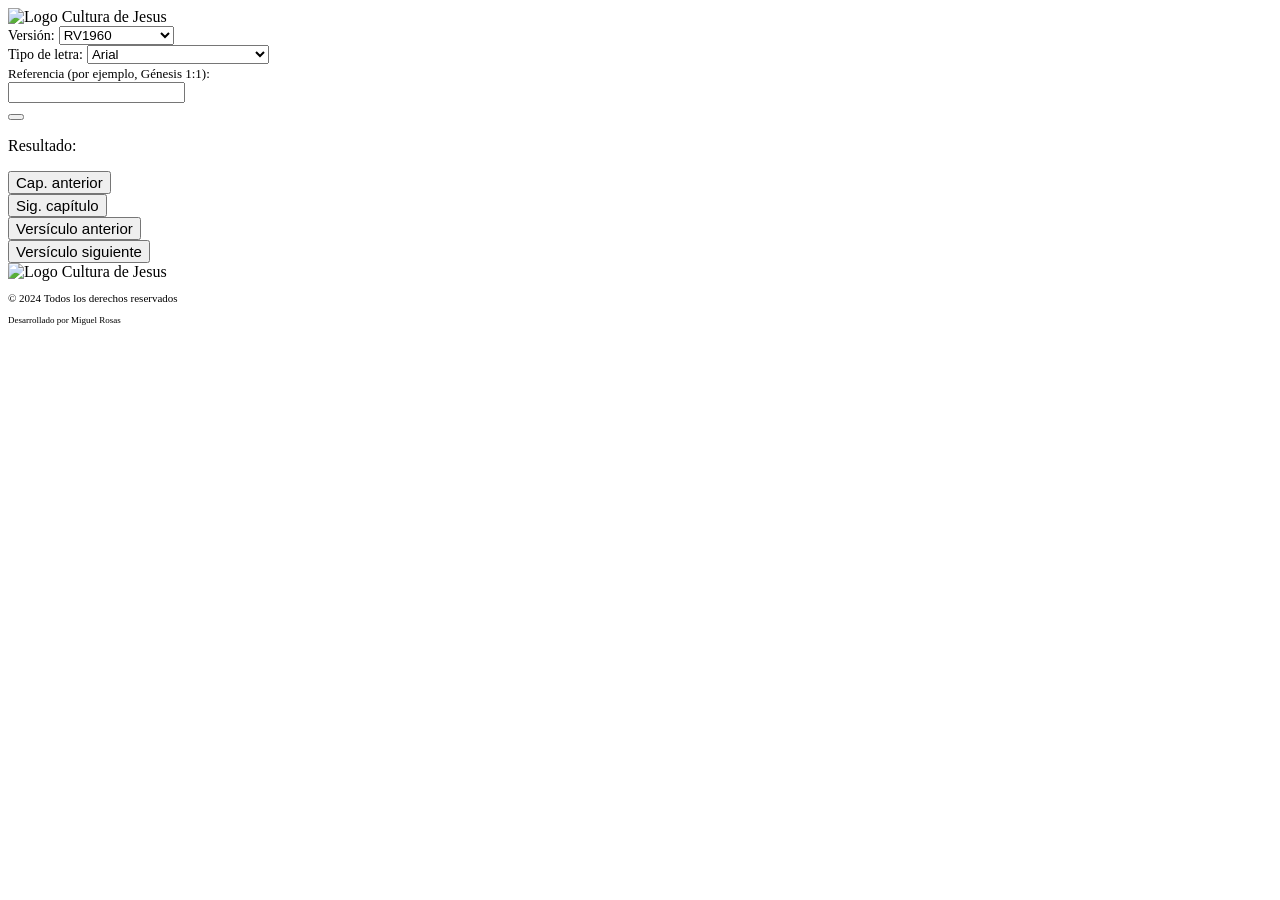
==== index.html @ 4ef84065 "update botones y visualizacion de versiculos" ====
<!DOCTYPE html>
<html lang="es">
<head>
    <meta charset="UTF-8">
    <meta name="viewport" content="width=device-width, initial-scale=1.0">
    <title>Buscador de la Biblia</title>


    <link href="css/bootstrap.min.css" rel="stylesheet">
    <link rel="stylesheet" href="css/bootstrap-icons.min.css">
    <link rel="stylesheet" href="css/style.css">

    <script src="js/jquery-3.6.0.min.js"></script>

    <!-- Fuentes de Google Fonts -->
    <link rel="stylesheet" href="fonts/Roboto.css">
    <link rel="stylesheet" href="fonts/Montserrat.css">
    <link rel="stylesheet" href="fonts/Open_sans.css">
    <link rel="stylesheet" href="fonts/Lato.css">
    <link rel="stylesheet" href="fonts/Raleway.css">
    <link rel="stylesheet" href="fonts/Poppins.css">

</head>
<body>
<div class="container-fluid text-center">
    <header class="text-center m-0 p-0">

        <img style="max-height: 120px;" src="img/logo.png" alt="Logo Cultura de Jesus">

    </header>
    <div class="m-o p-0">

        <div class="row">
            <div class="col-6">
                <div class="row">
                    <div class="col-6">
                        <div class="mb-2">
                            <label style="font-size: 14px;" for="version" class="form-label">Versión:</label>
                            <select id="version" class="form-select">
                                <option value="RV1960">RV1960</option>
                                <option value="LBLA">LBLA</option>
                                <option value="NVI">NVI</option>
                                <option value="NTV">NTV</option>
                                <option value="TLA">TLA</option>
                                <option value="DHH">Dios Habla Hoy</option>
                            </select>
                        </div>

                    </div>
                    <div class="col-6">
                        <div class="mb-3">
                            <label style="font-size: 14px;" for="fontSelect" class="form-label">Tipo de letra:</label>
                            <select id="fontSelect" class="form-select">
                                <option value="Arial, sans-serif">Arial</option>
                                <option value="Times New Roman, serif">Times New Roman</option>
                                <option value="Verdana, sans-serif">Verdana</option>
                                <option value="Roboto, sans-serif">Roboto (Google Fonts)</option>
                                <option value="Montserrat, sans-serif">Montserrat (Google Fonts)</option>
                                <option value="Open Sans, sans-serif">Open Sans (Google Fonts)</option>
                                <option value="Lato, sans-serif">Lato (Google Fonts)</option>
                                <option value="Raleway, sans-serif">Raleway (Google Fonts)</option>
                                <option value="Poppins, sans-serif">Poppins (Google Fonts)</option>
                            </select>
                        </div>

                    </div>
                </div>
                <div class="row">

                    <label style="font-size: 13px;" for="reference" class="form-label fw-lighter">Referencia (por
                        ejemplo,
                        Génesis 1:1):</label>

                    <div class="col-8 col-md-8">
                        <div class="m-0">
                            <input type="text" id="reference" class="form-control">
                            <div id="autocomplete-list" class="list-group"></div> <!-- Cambiado de ul a div -->
                        </div>
                    </div>
                    <div class="col-4 col-md-4 align-self-start">
                        <button id="searchBtn" class="btn btn-primary  w-100">
                            <i class="bi bi-search"></i>
                        </button>
                    </div>

                </div>
            </div>

            <div class="col-6">
                <p>Resultado:</p>
                <div class="row m-1">
                    <div class="col-6">
                        <button id="prevChapterBtn" class="btn btn-sm btn-warning w-100" style="font-size: 15px;" title="Capítulo Anterior">
                            Cap. anterior <span style="font-size: 15px;" class="bi bi-arrow-left-circle"></span> <!-- Ícono para Capítulo Anterior -->
                        </button>
                    </div>
                    <div class="col-6">
                        <button id="nextChapterBtn" class="btn btn-sm btn-success w-100" style="font-size: 15px;" title="Siguiente Capítulo">
                            Sig. capítulo <span style="font-size: 15px;" class="bi bi-arrow-right-circle"></span> <!-- Ícono para Siguiente Capítulo -->
                        </button>
                    </div>
                </div>
                <div class="row m-1">
                    <div class="col-6">
                        <button id="prevVerseBtn" class="btn btn-sm btn-warning w-100" style="font-size: 15px;" title="Versículo Anterior">
                            Versículo anterior <span style="font-size: 15px;" class="bi bi-arrow-left-circle"></span>
                        </button>
                    </div>
                    <div class="col-6">
                        <button id="nextVerseBtn" class="btn btn-sm btn-success w-100" style="font-size: 15px;" title="Siguiente Versículo">
                            Versículo siguiente <span style="font-size: 15px;" class="bi bi-arrow-right-circle"></span>
                        </button>
                    </div>
                </div>
            
                <div class="m-3">
                    <div id="result-container" class=""> <!-- Contenedor de los resultados con scroll -->
                        <div id="result"></div> <!-- Resultados -->
                    </div>
                </div>
            </div>
            

        </div>


    </div>


    <footer class="footer">
        <div class="container">
            <img style="max-height: 45px;" src="img/cjn-min.png" alt="Logo Cultura de Jesus">
            <p class="mb-1 fw-bold" style="font-size: 11px">&copy; 2024 Todos los derechos
                reservados</p>
            <p class="mb-0 fw-lighter" style="font-size: 9px">Desarrollado por Miguel Rosas</p>
        </div>
    </footer>

</div>


<script src="bibles/RV1960.js?v=" + Math.random()></script>
<script src="bibles/LBLA.js?v=" + Math.random()></script>
<script src="bibles/NVI.js?v=" + Math.random()></script>
<script src="bibles/NTV.js?v=" + Math.random()></script>
<script src="bibles/TLA.js?v=" + Math.random()></script>
<script src="bibles/DHH.js?v=" + Math.random()></script>
<script src="js/script.js?v=" + Math.random()></script>


</body>
</html>
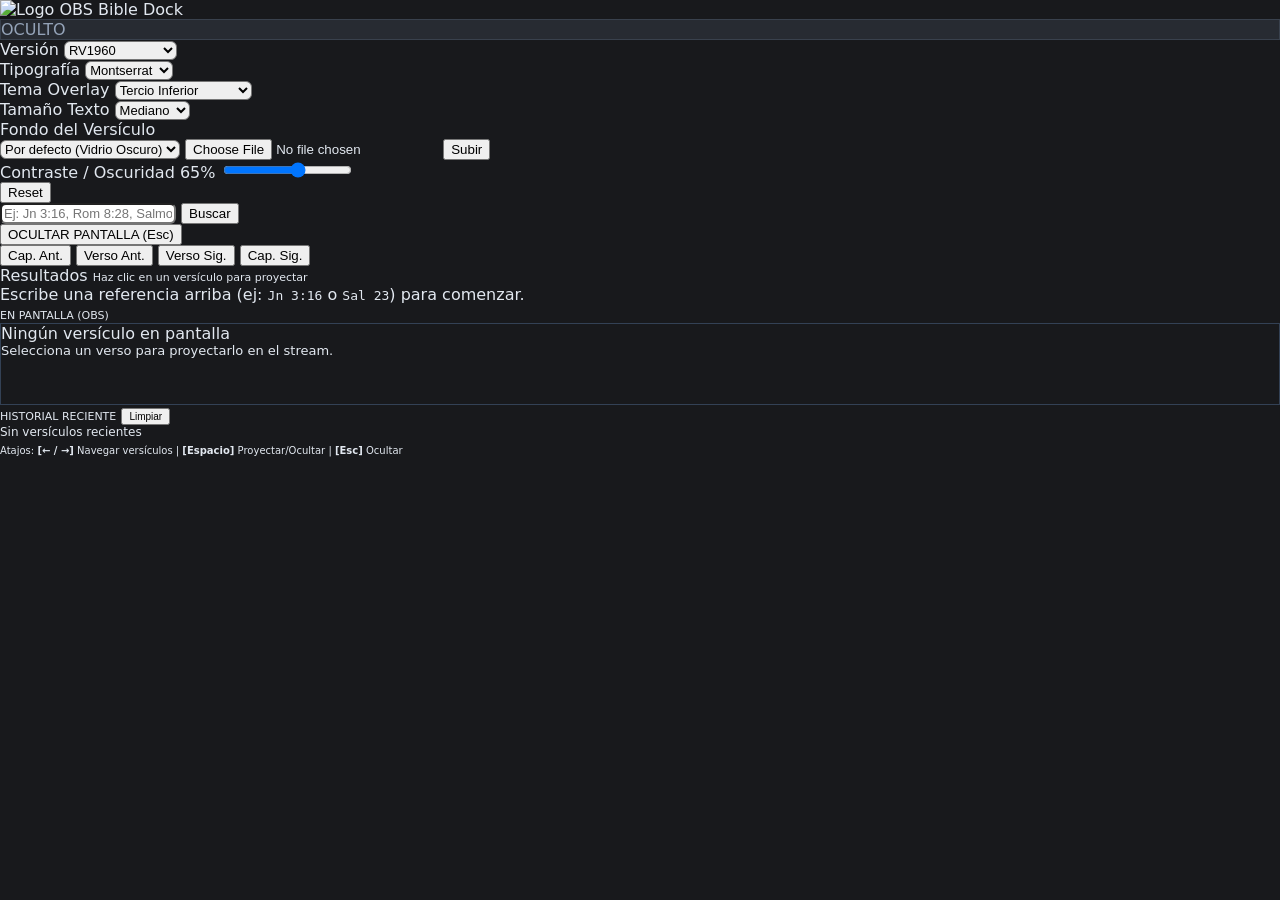
==== commit 9ce36135: "Add OBS Bible dock and live overlay This change upgrades the plugin with a modern OBS dock, Bible ve" ====
--- a/index.html
+++ b/index.html
@@ -3,14 +3,11 @@
 <head>
     <meta charset="UTF-8">
     <meta name="viewport" content="width=device-width, initial-scale=1.0">
-    <title>Buscador de la Biblia</title>
-
+    <title>Buscador de la Biblia - OBS Controller</title>
 
     <link href="css/bootstrap.min.css" rel="stylesheet">
     <link rel="stylesheet" href="css/bootstrap-icons.min.css">
     <link rel="stylesheet" href="css/style.css">
-
-    <script src="js/jquery-3.6.0.min.js"></script>
 
     <!-- Fuentes de Google Fonts -->
     <link rel="stylesheet" href="fonts/Roboto.css">
@@ -19,134 +16,207 @@
     <link rel="stylesheet" href="fonts/Lato.css">
     <link rel="stylesheet" href="fonts/Raleway.css">
     <link rel="stylesheet" href="fonts/Poppins.css">
-
 </head>
-<body>
-<div class="container-fluid text-center">
-    <header class="text-center m-0 p-0">
-
-        <img style="max-height: 120px;" src="img/logo.png" alt="Logo Cultura de Jesus">
-
+<body class="bg-dark text-light">
+
+<div class="dock-container container-fluid p-2 p-md-3">
+    <!-- Header y Estado EN EL AIRE -->
+    <header class="d-flex justify-content-between align-items-center mb-2 pb-2 border-bottom border-secondary">
+        <div class="d-flex align-items-center gap-2">
+            <img src="img/logo.png" alt="Logo" class="dock-logo">
+            <span class="fw-bold fs-6 text-white-50">OBS Bible Dock</span>
+        </div>
+        <div id="live-indicator" class="live-badge badge-off d-flex align-items-center gap-2 px-3 py-2 rounded-pill">
+            <span class="live-dot"></span>
+            <span id="live-status-text" class="fw-bold">OCULTO</span>
+        </div>
     </header>
-    <div class="m-o p-0">
-
-        <div class="row">
-            <div class="col-6">
-                <div class="row">
-                    <div class="col-6">
-                        <div class="mb-2">
-                            <label style="font-size: 14px;" for="version" class="form-label">Versión:</label>
-                            <select id="version" class="form-select">
-                                <option value="RV1960">RV1960</option>
-                                <option value="LBLA">LBLA</option>
-                                <option value="NVI">NVI</option>
-                                <option value="NTV">NTV</option>
-                                <option value="TLA">TLA</option>
-                                <option value="DHH">Dios Habla Hoy</option>
-                            </select>
-                        </div>
-
-                    </div>
-                    <div class="col-6">
-                        <div class="mb-3">
-                            <label style="font-size: 14px;" for="fontSelect" class="form-label">Tipo de letra:</label>
-                            <select id="fontSelect" class="form-select">
-                                <option value="Arial, sans-serif">Arial</option>
-                                <option value="Times New Roman, serif">Times New Roman</option>
-                                <option value="Verdana, sans-serif">Verdana</option>
-                                <option value="Roboto, sans-serif">Roboto (Google Fonts)</option>
-                                <option value="Montserrat, sans-serif">Montserrat (Google Fonts)</option>
-                                <option value="Open Sans, sans-serif">Open Sans (Google Fonts)</option>
-                                <option value="Lato, sans-serif">Lato (Google Fonts)</option>
-                                <option value="Raleway, sans-serif">Raleway (Google Fonts)</option>
-                                <option value="Poppins, sans-serif">Poppins (Google Fonts)</option>
-                            </select>
-                        </div>
-
-                    </div>
-                </div>
-                <div class="row">
-
-                    <label style="font-size: 13px;" for="reference" class="form-label fw-lighter">Referencia (por
-                        ejemplo,
-                        Génesis 1:1):</label>
-
-                    <div class="col-8 col-md-8">
-                        <div class="m-0">
-                            <input type="text" id="reference" class="form-control">
-                            <div id="autocomplete-list" class="list-group"></div> <!-- Cambiado de ul a div -->
+
+    <!-- Barra de Búsqueda Principal -->
+    <div class="search-section card bg-secondary bg-opacity-25 border-secondary p-2 mb-2">
+        <div class="row g-2">
+            <div class="col-6 col-md-3">
+                <label for="version" class="form-label form-label-sm text-secondary mb-1">Versión</label>
+                <select id="version" class="form-select form-select-sm bg-dark text-white border-secondary">
+                    <option value="RV1960" selected>RV1960</option>
+                    <option value="NVI">NVI</option>
+                    <option value="LBLA">LBLA</option>
+                    <option value="NTV">NTV</option>
+                    <option value="TLA">TLA</option>
+                    <option value="DHH">Dios Habla Hoy</option>
+                </select>
+            </div>
+            <div class="col-6 col-md-3">
+                <label for="fontSelect" class="form-label form-label-sm text-secondary mb-1">Tipografía</label>
+                <select id="fontSelect" class="form-select form-select-sm bg-dark text-white border-secondary">
+                    <option value="'Montserrat', sans-serif">Montserrat</option>
+                    <option value="'Roboto', sans-serif">Roboto</option>
+                    <option value="'Poppins', sans-serif">Poppins</option>
+                    <option value="'Open Sans', sans-serif">Open Sans</option>
+                    <option value="'Lato', sans-serif">Lato</option>
+                    <option value="'Raleway', sans-serif">Raleway</option>
+                    <option value="Arial, sans-serif">Arial</option>
+                </select>
+            </div>
+            <div class="col-6 col-md-3">
+                <label for="themeSelect" class="form-label form-label-sm text-secondary mb-1">Tema Overlay</label>
+                <select id="themeSelect" class="form-select form-select-sm bg-dark text-white border-secondary">
+                    <option value="theme-lower-third">Tercio Inferior</option>
+                    <option value="theme-card-center">Tarjeta Centrada</option>
+                    <option value="theme-minimal">Minimalista Sombra</option>
+                </select>
+            </div>
+            <div class="col-6 col-md-3">
+                <label for="sizeSelect" class="form-label form-label-sm text-secondary mb-1">Tamaño Texto</label>
+                <select id="sizeSelect" class="form-select form-select-sm bg-dark text-white border-secondary">
+                    <option value="size-small">Pequeño</option>
+                    <option value="size-medium" selected>Mediano</option>
+                    <option value="size-large">Grande</option>
+                </select>
+            </div>
+        </div>
+
+        <!-- Fila de Fondos Personalizados -->
+        <div class="row g-2 mt-1 pt-1 border-top border-secondary border-opacity-50 align-items-center">
+            <div class="col-12 col-md-5">
+                <label for="bgSelect" class="form-label form-label-sm text-secondary mb-1">
+                    <i class="bi bi-palette"></i> Fondo del Versículo
+                </label>
+                <div class="d-flex gap-1">
+                    <select id="bgSelect" class="form-select form-select-sm bg-dark text-white border-secondary">
+                        <option value="default">Por defecto (Vidrio Oscuro)</option>
+                        <option value="gradient-blue">Azul Noche Celestial</option>
+                        <option value="gradient-gold">Dorado / Luz Cálida</option>
+                        <option value="gradient-purple">Púrpura Real</option>
+                        <option value="gradient-emerald">Esmeralda Profundo</option>
+                        <option value="custom-image">Imagen Personalizada...</option>
+                    </select>
+                    <input type="file" id="bgFileInput" accept="image/*" class="d-none">
+                    <button id="uploadBgBtn" class="btn btn-sm btn-outline-info text-nowrap" type="button" title="Subir imagen propia">
+                        <i class="bi bi-upload"></i> Subir
+                    </button>
+                </div>
+            </div>
+            <div class="col-8 col-md-5">
+                <label for="bgDarknessSlider" class="form-label form-label-sm text-secondary mb-1 d-flex justify-content-between">
+                    <span><i class="bi bi-brightness-medium"></i> Contraste / Oscuridad</span>
+                    <span id="bgDarknessLabel" class="text-white-50">65%</span>
+                </label>
+                <input type="range" class="form-range" id="bgDarknessSlider" min="0.2" max="0.95" step="0.05" value="0.65">
+            </div>
+            <div class="col-4 col-md-2 d-flex align-items-end">
+                <button id="resetBgBtn" class="btn btn-sm btn-outline-secondary w-100" type="button" title="Restablecer fondo por defecto">
+                    <i class="bi bi-arrow-counterclockwise"></i> Reset
+                </button>
+            </div>
+        </div>
+
+        <div class="mt-2 position-relative">
+            <div class="input-group">
+                <span class="input-group-text bg-dark text-secondary border-secondary">
+                    <i class="bi bi-search"></i>
+                </span>
+                <input type="text" id="reference" class="form-control bg-dark text-white border-secondary" 
+                       placeholder="Ej: Jn 3:16, Rom 8:28, Salmos 23..." autocomplete="off">
+                <button id="searchBtn" class="btn btn-primary px-3" type="button">
+                    Buscar
+                </button>
+            </div>
+            <div id="autocomplete-list" class="autocomplete-dropdown list-group shadow"></div>
+        </div>
+    </div>
+
+    <!-- Barra de Control Rápido en Vivo -->
+    <div class="quick-controls card bg-secondary bg-opacity-25 border-secondary p-2 mb-2">
+        <div class="d-flex flex-wrap gap-2 justify-content-between align-items-center">
+            <!-- Botón de pánico / Clear -->
+            <button id="clearScreenBtn" class="btn btn-danger btn-sm px-3 d-flex align-items-center gap-1">
+                <i class="bi bi-eye-slash-fill"></i>
+                <span class="fw-bold">OCULTAR PANTALLA</span> (Esc)
+            </button>
+
+            <!-- Controles de navegación de versículos -->
+            <div class="btn-group btn-group-sm">
+                <button id="prevChapterBtn" class="btn btn-outline-warning" title="Capítulo Anterior">
+                    <i class="bi bi-chevron-double-left"></i> Cap. Ant.
+                </button>
+                <button id="prevVerseBtn" class="btn btn-warning" title="Versículo Anterior (Flecha Izquierda)">
+                    <i class="bi bi-arrow-left"></i> Verso Ant.
+                </button>
+                <button id="nextVerseBtn" class="btn btn-success" title="Versículo Siguiente (Flecha Derecha)">
+                    Verso Sig. <i class="bi bi-arrow-right"></i>
+                </button>
+                <button id="nextChapterBtn" class="btn btn-outline-success" title="Siguiente Capítulo">
+                    Cap. Sig. <i class="bi bi-chevron-double-right"></i>
+                </button>
+            </div>
+        </div>
+    </div>
+
+    <!-- Contenedor Principal: Resultados y Versículo en el Aire -->
+    <div class="row g-2 flex-grow-1">
+        <!-- Lista de versículos del capítulo/búsqueda -->
+        <div class="col-12 col-lg-8 d-flex flex-column">
+            <div class="card bg-secondary bg-opacity-25 border-secondary flex-grow-1 d-flex flex-column p-2 overflow-hidden">
+                <div class="d-flex justify-content-between align-items-center mb-1">
+                    <span id="chapter-title" class="fw-bold text-warning small text-uppercase">Resultados</span>
+                    <span class="text-white-50" style="font-size: 11px;">Haz clic en un versículo para proyectar</span>
+                </div>
+                <div id="result-container" class="verses-scroll-area flex-grow-1">
+                    <div id="result" class="verses-list">
+                        <div class="text-center text-muted p-4">
+                            <i class="bi bi-book fs-1 d-block mb-2"></i>
+                            Escribe una referencia arriba (ej: <code>Jn 3:16</code> o <code>Sal 23</code>) para comenzar.
                         </div>
                     </div>
-                    <div class="col-4 col-md-4 align-self-start">
-                        <button id="searchBtn" class="btn btn-primary  w-100">
-                            <i class="bi bi-search"></i>
-                        </button>
+                </div>
+            </div>
+        </div>
+
+        <!-- Panel Lateral: Versículo en Vivo e Historial Reciente -->
+        <div class="col-12 col-lg-4 d-flex flex-column gap-2">
+            <!-- Monitor de lo que está al aire -->
+            <div class="card bg-dark border-secondary p-2">
+                <div class="d-flex justify-content-between align-items-center mb-1">
+                    <span class="text-secondary fw-bold" style="font-size: 11px;">EN PANTALLA (OBS)</span>
+                    <span id="live-version-tag" class="badge bg-secondary" style="font-size: 10px;"></span>
+                </div>
+                <div id="monitor-box" class="monitor-preview p-2 rounded bg-black text-light">
+                    <div id="monitor-citation" class="fw-bold text-warning small mb-1">Ningún versículo en pantalla</div>
+                    <div id="monitor-text" class="text-muted" style="font-size: 13px; max-height: 90px; overflow-y: auto;">
+                        Selecciona un verso para proyectarlo en el stream.
                     </div>
-
-                </div>
-            </div>
-
-            <div class="col-6">
-                <p>Resultado:</p>
-                <div class="row m-1">
-                    <div class="col-6">
-                        <button id="prevChapterBtn" class="btn btn-sm btn-warning w-100" style="font-size: 15px;" title="Capítulo Anterior">
-                            Cap. anterior <span style="font-size: 15px;" class="bi bi-arrow-left-circle"></span> <!-- Ícono para Capítulo Anterior -->
-                        </button>
-                    </div>
-                    <div class="col-6">
-                        <button id="nextChapterBtn" class="btn btn-sm btn-success w-100" style="font-size: 15px;" title="Siguiente Capítulo">
-                            Sig. capítulo <span style="font-size: 15px;" class="bi bi-arrow-right-circle"></span> <!-- Ícono para Siguiente Capítulo -->
-                        </button>
-                    </div>
-                </div>
-                <div class="row m-1">
-                    <div class="col-6">
-                        <button id="prevVerseBtn" class="btn btn-sm btn-warning w-100" style="font-size: 15px;" title="Versículo Anterior">
-                            Versículo anterior <span style="font-size: 15px;" class="bi bi-arrow-left-circle"></span>
-                        </button>
-                    </div>
-                    <div class="col-6">
-                        <button id="nextVerseBtn" class="btn btn-sm btn-success w-100" style="font-size: 15px;" title="Siguiente Versículo">
-                            Versículo siguiente <span style="font-size: 15px;" class="bi bi-arrow-right-circle"></span>
-                        </button>
-                    </div>
-                </div>
-            
-                <div class="m-3">
-                    <div id="result-container" class=""> <!-- Contenedor de los resultados con scroll -->
-                        <div id="result"></div> <!-- Resultados -->
-                    </div>
-                </div>
-            </div>
-            
-
-        </div>
-
-
+                </div>
+            </div>
+
+            <!-- Historial Reciente -->
+            <div class="card bg-secondary bg-opacity-25 border-secondary p-2 flex-grow-1 d-flex flex-column overflow-hidden">
+                <div class="d-flex justify-content-between align-items-center mb-1">
+                    <span class="text-secondary fw-bold" style="font-size: 11px;">HISTORIAL RECIENTE</span>
+                    <button id="clearHistoryBtn" class="btn btn-link text-white-50 p-0 text-decoration-none" style="font-size: 10px;">
+                        Limpiar
+                    </button>
+                </div>
+                <div id="recent-history-list" class="history-list flex-grow-1 overflow-auto">
+                    <div class="text-muted text-center py-3" style="font-size: 12px;">Sin versículos recientes</div>
+                </div>
+            </div>
+        </div>
     </div>
 
-
-    <footer class="footer">
-        <div class="container">
-            <img style="max-height: 45px;" src="img/cjn-min.png" alt="Logo Cultura de Jesus">
-            <p class="mb-1 fw-bold" style="font-size: 11px">&copy; 2024 Todos los derechos
-                reservados</p>
-            <p class="mb-0 fw-lighter" style="font-size: 9px">Desarrollado por Miguel Rosas</p>
-        </div>
+    <!-- Footer -->
+    <footer class="dock-footer mt-2 pt-2 border-top border-secondary text-center text-white-50">
+        <small style="font-size: 10px;">Atajos: <strong>[← / →]</strong> Navegar versículos | <strong>[Espacio]</strong> Proyectar/Ocultar | <strong>[Esc]</strong> Ocultar</small>
     </footer>
-
 </div>
 
-
-<script src="bibles/RV1960.js?v=" + Math.random()></script>
-<script src="bibles/LBLA.js?v=" + Math.random()></script>
-<script src="bibles/NVI.js?v=" + Math.random()></script>
-<script src="bibles/NTV.js?v=" + Math.random()></script>
-<script src="bibles/TLA.js?v=" + Math.random()></script>
-<script src="bibles/DHH.js?v=" + Math.random()></script>
-<script src="js/script.js?v=" + Math.random()></script>
-
-
+<script src="js/jquery-3.6.0.min.js"></script>
+<script src="bibles/RV1960.js"></script>
+<script src="bibles/NVI.js"></script>
+<script src="bibles/LBLA.js"></script>
+<script src="bibles/NTV.js"></script>
+<script src="bibles/TLA.js"></script>
+<script src="bibles/DHH.js"></script>
+<script src="js/script.js"></script>
 </body>
 </html>
--- a/css/style.css
+++ b/css/style.css
@@ -0,0 +1,211 @@
+/* =========================================================
+   Estilos para el OBS Custom Browser Dock (index.html)
+   ========================================================= */
+
+body {
+    background-color: #18191c !important; /* Estilo nativo oscuro de OBS */
+    color: #e2e8f0;
+    font-family: 'Segoe UI', system-ui, -apple-system, sans-serif;
+    min-height: 100vh;
+    margin: 0;
+    padding: 0;
+    user-select: none;
+}
+
+.dock-container {
+    display: flex;
+    flex-direction: column;
+    height: 100vh;
+    max-width: 100%;
+    overflow: hidden;
+}
+
+.dock-logo {
+    max-height: 32px;
+    width: auto;
+    filter: drop-shadow(0 2px 4px rgba(0, 0, 0, 0.4));
+}
+
+/* Indicador de transmisión EN VIVO (ON AIR) */
+.live-badge {
+    transition: all 0.3s cubic-bezier(0.4, 0, 0.2, 1);
+    border: 1px solid transparent;
+}
+
+.badge-off {
+    background-color: rgba(100, 116, 139, 0.2);
+    color: #94a3b8;
+    border-color: rgba(100, 116, 139, 0.3);
+}
+
+.badge-off .live-dot {
+    width: 10px;
+    height: 10px;
+    border-radius: 50%;
+    background-color: #64748b;
+}
+
+.badge-on {
+    background-color: rgba(220, 38, 38, 0.2);
+    color: #f87171;
+    border-color: rgba(239, 68, 68, 0.5);
+    box-shadow: 0 0 12px rgba(239, 68, 68, 0.3);
+}
+
+.badge-on .live-dot {
+    width: 10px;
+    height: 10px;
+    border-radius: 50%;
+    background-color: #ef4444;
+    box-shadow: 0 0 8px #ef4444;
+    animation: pulse-dot 1.5s infinite;
+}
+
+@keyframes pulse-dot {
+    0%, 100% { opacity: 1; transform: scale(1); }
+    50% { opacity: 0.5; transform: scale(0.85); }
+}
+
+/* Controles de Formulario */
+.form-select-sm, .form-control {
+    border-radius: 6px;
+    font-size: 13px;
+    transition: border-color 0.2s, box-shadow 0.2s;
+}
+
+.form-select-sm:focus, .form-control:focus {
+    background-color: #212429;
+    border-color: #f59e0b;
+    box-shadow: 0 0 0 2px rgba(245, 158, 11, 0.25);
+    color: #fff;
+}
+
+/* Dropdown de Autocompletado */
+.autocomplete-dropdown {
+    position: absolute;
+    top: calc(100% + 4px);
+    left: 0;
+    right: 0;
+    max-height: 220px;
+    overflow-y: auto;
+    background-color: #1f232b;
+    border: 1px solid #3b4252;
+    border-radius: 8px;
+    z-index: 1050;
+    display: none;
+}
+
+.autocomplete-item {
+    padding: 8px 14px;
+    cursor: pointer;
+    font-size: 13px;
+    color: #e2e8f0;
+    border-bottom: 1px solid rgba(255, 255, 255, 0.05);
+    transition: background-color 0.15s ease;
+}
+
+.autocomplete-item:hover, .autocomplete-item.active {
+    background-color: #2d3340;
+    color: #f59e0b;
+}
+
+/* Área de desplazamiento de los versículos */
+.verses-scroll-area {
+    overflow-y: auto;
+    padding-right: 4px;
+    max-height: calc(100vh - 290px);
+}
+
+.verses-scroll-area::-webkit-scrollbar,
+.history-list::-webkit-scrollbar {
+    width: 6px;
+}
+
+.verses-scroll-area::-webkit-scrollbar-thumb,
+.history-list::-webkit-scrollbar-thumb {
+    background: #374151;
+    border-radius: 4px;
+}
+
+.verses-scroll-area::-webkit-scrollbar-thumb:hover,
+.history-list::-webkit-scrollbar-thumb:hover {
+    background: #4b5563;
+}
+
+/* Elemento de Versículo */
+.verse-item {
+    background-color: rgba(30, 41, 59, 0.6);
+    border: 1px solid rgba(255, 255, 255, 0.06);
+    border-left: 3px solid transparent;
+    border-radius: 6px;
+    padding: 10px 14px;
+    margin-bottom: 8px;
+    cursor: pointer;
+    transition: all 0.2s ease;
+    font-size: 14px;
+    line-height: 1.45;
+}
+
+.verse-item:hover {
+    background-color: rgba(51, 65, 85, 0.8);
+    border-color: rgba(255, 255, 255, 0.15);
+    transform: translateX(2px);
+}
+
+.verse-item.selected {
+    background-color: rgba(245, 158, 11, 0.18);
+    border-color: rgba(245, 158, 11, 0.6);
+    border-left: 4px solid #f59e0b;
+}
+
+.verse-item.selected .verse-num {
+    color: #f59e0b;
+    font-weight: bold;
+}
+
+.verse-num {
+    font-weight: 700;
+    color: #94a3b8;
+    margin-right: 6px;
+    font-size: 12px;
+}
+
+.verse-content {
+    color: #f1f5f9;
+}
+
+/* Monitor y Vista Previa */
+.monitor-preview {
+    border: 1px solid #334155;
+    min-height: 80px;
+}
+
+/* Historial Reciente */
+.history-list {
+    max-height: 140px;
+    overflow-y: auto;
+}
+
+.history-item {
+    background-color: rgba(15, 23, 42, 0.6);
+    border: 1px solid rgba(255, 255, 255, 0.05);
+    border-radius: 5px;
+    padding: 6px 10px;
+    margin-bottom: 5px;
+    cursor: pointer;
+    font-size: 12px;
+    display: flex;
+    justify-content: space-between;
+    align-items: center;
+    transition: background 0.15s ease;
+}
+
+.history-item:hover {
+    background-color: #1e293b;
+    border-color: #38bdf8;
+    color: #38bdf8;
+}
+
+.dock-footer {
+    user-select: none;
+}
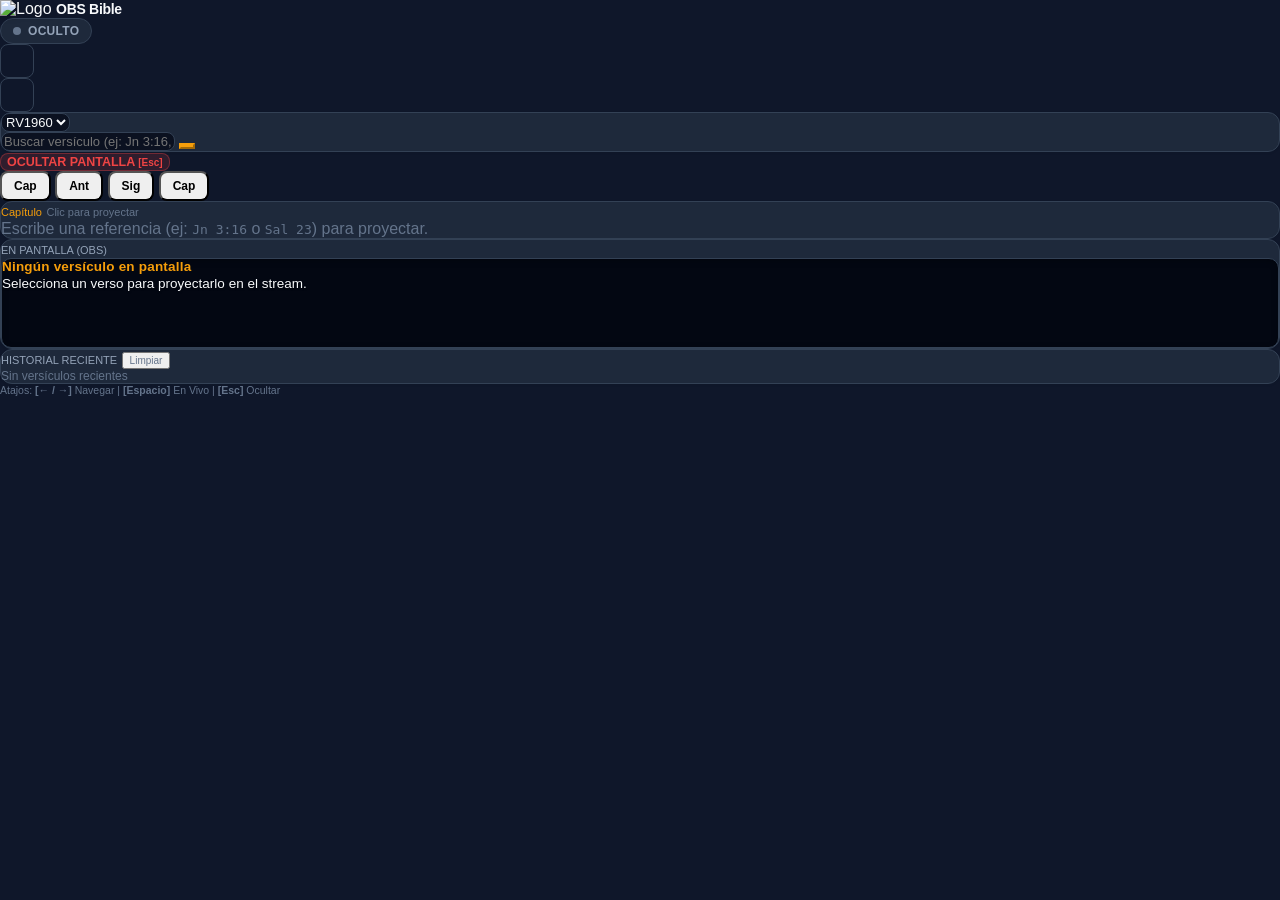
==== commit 3a5f2ee8: "Add customizable overlay styling and dock themes This commit adds a light/dark dock theme toggle, co" ====
--- a/index.html
+++ b/index.html
@@ -1,9 +1,9 @@
 <!DOCTYPE html>
-<html lang="es">
+<html lang="es" data-theme="dark">
 <head>
     <meta charset="UTF-8">
     <meta name="viewport" content="width=device-width, initial-scale=1.0">
-    <title>Buscador de la Biblia - OBS Controller</title>
+    <title>OBS Bible Controller</title>
 
     <link href="css/bootstrap.min.css" rel="stylesheet">
     <link rel="stylesheet" href="css/bootstrap-icons.min.css">
@@ -17,38 +17,50 @@
     <link rel="stylesheet" href="fonts/Raleway.css">
     <link rel="stylesheet" href="fonts/Poppins.css">
 </head>
-<body class="bg-dark text-light">
-
-<div class="dock-container container-fluid p-2 p-md-3">
-    <!-- Header y Estado EN EL AIRE -->
-    <header class="d-flex justify-content-between align-items-center mb-2 pb-2 border-bottom border-secondary">
+<body>
+
+<div class="dock-container p-2 p-md-3">
+    <!-- Cabecera Minimalista -->
+    <header class="minimal-header d-flex justify-content-between align-items-center mb-2 pb-2 border-bottom" style="border-color: var(--border-subtle) !important;">
         <div class="d-flex align-items-center gap-2">
             <img src="img/logo.png" alt="Logo" class="dock-logo">
-            <span class="fw-bold fs-6 text-white-50">OBS Bible Dock</span>
-        </div>
-        <div id="live-indicator" class="live-badge badge-off d-flex align-items-center gap-2 px-3 py-2 rounded-pill">
-            <span class="live-dot"></span>
-            <span id="live-status-text" class="fw-bold">OCULTO</span>
+            <span class="app-brand">OBS Bible</span>
+        </div>
+
+        <div class="d-flex align-items-center gap-2">
+            <!-- Indicador ON AIR -->
+            <div id="live-indicator" class="live-badge badge-off">
+                <span class="live-dot"></span>
+                <span id="live-status-text">OCULTO</span>
+            </div>
+
+            <!-- Botón Desplegar Ajustes -->
+            <button id="toggleSettingsBtn" class="btn-icon-ghost" title="Ajustes de Fondo y Tipografía">
+                <i class="bi bi-sliders"></i>
+            </button>
+
+            <!-- Botón Toggle Modo Claro / Oscuro -->
+            <button id="toggleThemeBtn" class="btn-icon-ghost" title="Cambiar a Modo Claro / Oscuro">
+                <i class="bi bi-sun-fill" id="themeIcon"></i>
+            </button>
         </div>
     </header>
 
-    <!-- Barra de Búsqueda Principal -->
-    <div class="search-section card bg-secondary bg-opacity-25 border-secondary p-2 mb-2">
+    <!-- Panel Colapsable de Ajustes de Estilo y Fondo (Minimalista) -->
+    <div id="settingsCollapse" class="p-3 mb-2" style="display: none;">
+        <div class="d-flex justify-content-between align-items-center mb-2">
+            <span class="fw-bold small text-uppercase" style="color: var(--accent-amber); font-size: 11px;">
+                <i class="bi bi-palette me-1"></i> Personalización del Overlay
+            </span>
+            <button id="closeSettingsBtn" class="btn btn-sm btn-link p-0 text-decoration-none" style="color: var(--text-secondary); font-size: 11px;">
+                Cerrar ✕
+            </button>
+        </div>
+
         <div class="row g-2">
             <div class="col-6 col-md-3">
-                <label for="version" class="form-label form-label-sm text-secondary mb-1">Versión</label>
-                <select id="version" class="form-select form-select-sm bg-dark text-white border-secondary">
-                    <option value="RV1960" selected>RV1960</option>
-                    <option value="NVI">NVI</option>
-                    <option value="LBLA">LBLA</option>
-                    <option value="NTV">NTV</option>
-                    <option value="TLA">TLA</option>
-                    <option value="DHH">Dios Habla Hoy</option>
-                </select>
-            </div>
-            <div class="col-6 col-md-3">
-                <label for="fontSelect" class="form-label form-label-sm text-secondary mb-1">Tipografía</label>
-                <select id="fontSelect" class="form-select form-select-sm bg-dark text-white border-secondary">
+                <label for="fontSelect" class="form-label form-label-sm small mb-1" style="color: var(--text-secondary);">Tipografía</label>
+                <select id="fontSelect" class="form-select form-select-sm">
                     <option value="'Montserrat', sans-serif">Montserrat</option>
                     <option value="'Roboto', sans-serif">Roboto</option>
                     <option value="'Poppins', sans-serif">Poppins</option>
@@ -59,16 +71,23 @@
                 </select>
             </div>
             <div class="col-6 col-md-3">
-                <label for="themeSelect" class="form-label form-label-sm text-secondary mb-1">Tema Overlay</label>
-                <select id="themeSelect" class="form-select form-select-sm bg-dark text-white border-secondary">
+                <label for="themeSelect" class="form-label form-label-sm small mb-1" style="color: var(--text-secondary);">Posición / Modo</label>
+                <select id="themeSelect" class="form-select form-select-sm">
                     <option value="theme-lower-third">Tercio Inferior</option>
                     <option value="theme-card-center">Tarjeta Centrada</option>
                     <option value="theme-minimal">Minimalista Sombra</option>
                 </select>
             </div>
             <div class="col-6 col-md-3">
-                <label for="sizeSelect" class="form-label form-label-sm text-secondary mb-1">Tamaño Texto</label>
-                <select id="sizeSelect" class="form-select form-select-sm bg-dark text-white border-secondary">
+                <label for="textColorSelect" class="form-label form-label-sm small mb-1" style="color: var(--text-secondary);">Color Texto OBS</label>
+                <select id="textColorSelect" class="form-select form-select-sm">
+                    <option value="text-light" selected>Texto Blanco (Fondos oscuros)</option>
+                    <option value="text-dark">Texto Oscuro (Fondos claros)</option>
+                </select>
+            </div>
+            <div class="col-6 col-md-3">
+                <label for="sizeSelect" class="form-label form-label-sm small mb-1" style="color: var(--text-secondary);">Tamaño Texto</label>
+                <select id="sizeSelect" class="form-select form-select-sm">
                     <option value="size-small">Pequeño</option>
                     <option value="size-medium" selected>Mediano</option>
                     <option value="size-large">Grande</option>
@@ -76,14 +95,12 @@
             </div>
         </div>
 
-        <!-- Fila de Fondos Personalizados -->
-        <div class="row g-2 mt-1 pt-1 border-top border-secondary border-opacity-50 align-items-center">
+        <!-- Fila de Fondos -->
+        <div class="row g-2 mt-2 pt-2 border-top" style="border-color: var(--border-subtle) !important;">
             <div class="col-12 col-md-5">
-                <label for="bgSelect" class="form-label form-label-sm text-secondary mb-1">
-                    <i class="bi bi-palette"></i> Fondo del Versículo
-                </label>
+                <label for="bgSelect" class="form-label form-label-sm small mb-1" style="color: var(--text-secondary);">Fondo Personalizado</label>
                 <div class="d-flex gap-1">
-                    <select id="bgSelect" class="form-select form-select-sm bg-dark text-white border-secondary">
+                    <select id="bgSelect" class="form-select form-select-sm">
                         <option value="default">Por defecto (Vidrio Oscuro)</option>
                         <option value="gradient-blue">Azul Noche Celestial</option>
                         <option value="gradient-gold">Dorado / Luz Cálida</option>
@@ -98,9 +115,9 @@
                 </div>
             </div>
             <div class="col-8 col-md-5">
-                <label for="bgDarknessSlider" class="form-label form-label-sm text-secondary mb-1 d-flex justify-content-between">
-                    <span><i class="bi bi-brightness-medium"></i> Contraste / Oscuridad</span>
-                    <span id="bgDarknessLabel" class="text-white-50">65%</span>
+                <label for="bgDarknessSlider" class="form-label form-label-sm small mb-1 d-flex justify-content-between" style="color: var(--text-secondary);">
+                    <span>Oscurecimiento / Contraste</span>
+                    <span id="bgDarknessLabel" class="fw-bold" style="color: var(--accent-amber);">65%</span>
                 </label>
                 <input type="range" class="form-range" id="bgDarknessSlider" min="0.2" max="0.95" step="0.05" value="0.65">
             </div>
@@ -110,103 +127,114 @@
                 </button>
             </div>
         </div>
-
-        <div class="mt-2 position-relative">
-            <div class="input-group">
-                <span class="input-group-text bg-dark text-secondary border-secondary">
-                    <i class="bi bi-search"></i>
-                </span>
-                <input type="text" id="reference" class="form-control bg-dark text-white border-secondary" 
-                       placeholder="Ej: Jn 3:16, Rom 8:28, Salmos 23..." autocomplete="off">
-                <button id="searchBtn" class="btn btn-primary px-3" type="button">
-                    Buscar
-                </button>
-            </div>
-            <div id="autocomplete-list" class="autocomplete-dropdown list-group shadow"></div>
-        </div>
-    </div>
-
-    <!-- Barra de Control Rápido en Vivo -->
-    <div class="quick-controls card bg-secondary bg-opacity-25 border-secondary p-2 mb-2">
-        <div class="d-flex flex-wrap gap-2 justify-content-between align-items-center">
-            <!-- Botón de pánico / Clear -->
-            <button id="clearScreenBtn" class="btn btn-danger btn-sm px-3 d-flex align-items-center gap-1">
-                <i class="bi bi-eye-slash-fill"></i>
-                <span class="fw-bold">OCULTAR PANTALLA</span> (Esc)
-            </button>
-
-            <!-- Controles de navegación de versículos -->
-            <div class="btn-group btn-group-sm">
-                <button id="prevChapterBtn" class="btn btn-outline-warning" title="Capítulo Anterior">
-                    <i class="bi bi-chevron-double-left"></i> Cap. Ant.
-                </button>
-                <button id="prevVerseBtn" class="btn btn-warning" title="Versículo Anterior (Flecha Izquierda)">
-                    <i class="bi bi-arrow-left"></i> Verso Ant.
-                </button>
-                <button id="nextVerseBtn" class="btn btn-success" title="Versículo Siguiente (Flecha Derecha)">
-                    Verso Sig. <i class="bi bi-arrow-right"></i>
-                </button>
-                <button id="nextChapterBtn" class="btn btn-outline-success" title="Siguiente Capítulo">
-                    Cap. Sig. <i class="bi bi-chevron-double-right"></i>
-                </button>
-            </div>
-        </div>
-    </div>
-
-    <!-- Contenedor Principal: Resultados y Versículo en el Aire -->
-    <div class="row g-2 flex-grow-1">
-        <!-- Lista de versículos del capítulo/búsqueda -->
-        <div class="col-12 col-lg-8 d-flex flex-column">
-            <div class="card bg-secondary bg-opacity-25 border-secondary flex-grow-1 d-flex flex-column p-2 overflow-hidden">
-                <div class="d-flex justify-content-between align-items-center mb-1">
-                    <span id="chapter-title" class="fw-bold text-warning small text-uppercase">Resultados</span>
-                    <span class="text-white-50" style="font-size: 11px;">Haz clic en un versículo para proyectar</span>
+    </div>
+
+    <!-- Barra de Búsqueda Minimalista -->
+    <div class="minimal-card p-2 mb-2">
+        <div class="row g-2 align-items-center">
+            <div class="col-4 col-md-3">
+                <select id="version" class="form-select form-select-sm fw-bold">
+                    <option value="RV1960" selected>RV1960</option>
+                    <option value="NVI">NVI</option>
+                    <option value="LBLA">LBLA</option>
+                    <option value="NTV">NTV</option>
+                    <option value="TLA">TLA</option>
+                    <option value="DHH">DHH</option>
+                </select>
+            </div>
+            <div class="col-8 col-md-9 position-relative">
+                <div class="input-group input-group-sm">
+                    <input type="text" id="reference" class="form-control" 
+                           placeholder="Buscar versículo (ej: Jn 3:16, Sal 23...)" autocomplete="off">
+                    <button id="searchBtn" class="btn btn-primary px-3 fw-bold" type="button" style="background: var(--accent-amber); border-color: var(--accent-amber); color: #000;">
+                        <i class="bi bi-search"></i>
+                    </button>
+                </div>
+                <div id="autocomplete-list" class="autocomplete-dropdown list-group shadow"></div>
+            </div>
+        </div>
+    </div>
+
+    <!-- Barra de Control en Vivo Minimalista -->
+    <div class="d-flex flex-wrap gap-2 justify-content-between align-items-center mb-2">
+        <!-- Botón de Pánico -->
+        <button id="clearScreenBtn" class="btn btn-panic d-flex align-items-center gap-2 px-3 py-1">
+            <i class="bi bi-eye-slash-fill"></i>
+            <span>OCULTAR PANTALLA</span>
+            <small class="opacity-75" style="font-size: 10px;">[Esc]</small>
+        </button>
+
+        <!-- Navegación Compacta -->
+        <div class="btn-group btn-group-sm">
+            <button id="prevChapterBtn" class="btn btn-outline-secondary btn-nav" title="Capítulo Anterior">
+                <i class="bi bi-chevron-double-left"></i> Cap
+            </button>
+            <button id="prevVerseBtn" class="btn btn-outline-secondary btn-nav" title="Versículo Anterior (←)">
+                <i class="bi bi-arrow-left"></i> Ant
+            </button>
+            <button id="nextVerseBtn" class="btn btn-outline-secondary btn-nav" title="Versículo Siguiente (→)">
+                Sig <i class="bi bi-arrow-right"></i>
+            </button>
+            <button id="nextChapterBtn" class="btn btn-outline-secondary btn-nav" title="Siguiente Capítulo">
+                Cap <i class="bi bi-chevron-double-right"></i>
+            </button>
+        </div>
+    </div>
+
+    <!-- Contenido Principal: Versículos y Monitor -->
+    <div class="row g-2 flex-grow-1 overflow-hidden">
+        <!-- Lista de versículos -->
+        <div class="col-12 col-lg-8 d-flex flex-column h-100">
+            <div class="minimal-card flex-grow-1 d-flex flex-column p-2 overflow-hidden">
+                <div class="d-flex justify-content-between align-items-center mb-1 pb-1 border-bottom" style="border-color: var(--border-subtle) !important;">
+                    <span id="chapter-title" class="fw-bold small text-uppercase" style="color: var(--accent-amber); font-size: 11px;">Capítulo</span>
+                    <span style="color: var(--text-muted); font-size: 11px;">Clic para proyectar</span>
                 </div>
                 <div id="result-container" class="verses-scroll-area flex-grow-1">
                     <div id="result" class="verses-list">
-                        <div class="text-center text-muted p-4">
-                            <i class="bi bi-book fs-1 d-block mb-2"></i>
-                            Escribe una referencia arriba (ej: <code>Jn 3:16</code> o <code>Sal 23</code>) para comenzar.
+                        <div class="text-center py-4" style="color: var(--text-muted);">
+                            <i class="bi bi-book fs-2 d-block mb-2 opacity-50"></i>
+                            Escribe una referencia (ej: <code>Jn 3:16</code> o <code>Sal 23</code>) para proyectar.
                         </div>
                     </div>
                 </div>
             </div>
         </div>
 
-        <!-- Panel Lateral: Versículo en Vivo e Historial Reciente -->
-        <div class="col-12 col-lg-4 d-flex flex-column gap-2">
-            <!-- Monitor de lo que está al aire -->
-            <div class="card bg-dark border-secondary p-2">
+        <!-- Panel Lateral: Monitor en Vivo e Historial -->
+        <div class="col-12 col-lg-4 d-flex flex-column gap-2 h-100">
+            <!-- Monitor en Vivo (ALTO CONTRASTE GARANTIZADO) -->
+            <div class="minimal-card p-2">
                 <div class="d-flex justify-content-between align-items-center mb-1">
-                    <span class="text-secondary fw-bold" style="font-size: 11px;">EN PANTALLA (OBS)</span>
-                    <span id="live-version-tag" class="badge bg-secondary" style="font-size: 10px;"></span>
-                </div>
-                <div id="monitor-box" class="monitor-preview p-2 rounded bg-black text-light">
-                    <div id="monitor-citation" class="fw-bold text-warning small mb-1">Ningún versículo en pantalla</div>
-                    <div id="monitor-text" class="text-muted" style="font-size: 13px; max-height: 90px; overflow-y: auto;">
+                    <span class="fw-bold" style="color: var(--text-secondary); font-size: 11px;">EN PANTALLA (OBS)</span>
+                    <span id="live-version-tag" class="badge" style="background: var(--border-color); color: var(--text-primary); font-size: 10px;"></span>
+                </div>
+                <div id="monitor-box" class="monitor-preview p-2">
+                    <div id="monitor-citation" class="mb-1">Ningún versículo en pantalla</div>
+                    <div id="monitor-text">
                         Selecciona un verso para proyectarlo en el stream.
                     </div>
                 </div>
             </div>
 
             <!-- Historial Reciente -->
-            <div class="card bg-secondary bg-opacity-25 border-secondary p-2 flex-grow-1 d-flex flex-column overflow-hidden">
-                <div class="d-flex justify-content-between align-items-center mb-1">
-                    <span class="text-secondary fw-bold" style="font-size: 11px;">HISTORIAL RECIENTE</span>
-                    <button id="clearHistoryBtn" class="btn btn-link text-white-50 p-0 text-decoration-none" style="font-size: 10px;">
+            <div class="minimal-card p-2 flex-grow-1 d-flex flex-column overflow-hidden">
+                <div class="d-flex justify-content-between align-items-center mb-1 pb-1 border-bottom" style="border-color: var(--border-subtle) !important;">
+                    <span class="fw-bold" style="color: var(--text-secondary); font-size: 11px;">HISTORIAL RECIENTE</span>
+                    <button id="clearHistoryBtn" class="btn btn-link p-0 text-decoration-none" style="color: var(--text-muted); font-size: 10px;">
                         Limpiar
                     </button>
                 </div>
-                <div id="recent-history-list" class="history-list flex-grow-1 overflow-auto">
-                    <div class="text-muted text-center py-3" style="font-size: 12px;">Sin versículos recientes</div>
-                </div>
-            </div>
-        </div>
-    </div>
-
-    <!-- Footer -->
-    <footer class="dock-footer mt-2 pt-2 border-top border-secondary text-center text-white-50">
-        <small style="font-size: 10px;">Atajos: <strong>[← / →]</strong> Navegar versículos | <strong>[Espacio]</strong> Proyectar/Ocultar | <strong>[Esc]</strong> Ocultar</small>
+                <div id="recent-history-list" class="history-list flex-grow-1">
+                    <div class="text-center py-3" style="color: var(--text-muted); font-size: 12px;">Sin versículos recientes</div>
+                </div>
+            </div>
+        </div>
+    </div>
+
+    <!-- Footer Minimalista -->
+    <footer class="mt-2 pt-1 text-center" style="color: var(--text-muted); font-size: 10.5px;">
+        <span>Atajos: <strong>[← / →]</strong> Navegar | <strong>[Espacio]</strong> En Vivo | <strong>[Esc]</strong> Ocultar</span>
     </footer>
 </div>
 
--- a/css/style.css
+++ b/css/style.css
@@ -1,14 +1,77 @@
 /* =========================================================
-   Estilos para el OBS Custom Browser Dock (index.html)
+   SISTEMA DE DISEÑO MINIMALISTA - OBS BIBLE CONTROLLER
+   Soporte completo para Modo Oscuro y Modo Claro
    ========================================================= */
 
+:root {
+    /* MODO OSCURO (Default) */
+    --bg-app: #0f172a;
+    --bg-surface: #1e293b;
+    --bg-surface-subtle: #162032;
+    --bg-input: #0b1120;
+    --border-color: #334155;
+    --border-subtle: rgba(255, 255, 255, 0.08);
+    
+    --text-primary: #f8fafc;
+    --text-secondary: #94a3b8;
+    --text-muted: #64748b;
+    
+    --accent-amber: #f59e0b;
+    --accent-amber-glow: rgba(245, 158, 11, 0.25);
+    --accent-blue: #38bdf8;
+    --accent-green: #10b981;
+    --accent-red: #ef4444;
+    
+    --monitor-bg: #030712;
+    --monitor-border: #334155;
+    --monitor-text: #f8fafc;
+    
+    --item-hover: rgba(51, 65, 85, 0.7);
+    --item-selected: rgba(245, 158, 11, 0.16);
+    --item-selected-border: #f59e0b;
+}
+
+[data-theme="light"] {
+    /* MODO CLARO */
+    --bg-app: #f1f5f9;
+    --bg-surface: #ffffff;
+    --bg-surface-subtle: #f8fafc;
+    --bg-input: #ffffff;
+    --border-color: #cbd5e1;
+    --border-subtle: #e2e8f0;
+    
+    --text-primary: #0f172a;
+    --text-secondary: #475569;
+    --text-muted: #64748b;
+    
+    --accent-amber: #d97706;
+    --accent-amber-glow: rgba(217, 119, 6, 0.2);
+    --accent-blue: #0284c7;
+    --accent-green: #059669;
+    --accent-red: #dc2626;
+    
+    --monitor-bg: #0f172a;
+    --monitor-border: #1e293b;
+    --monitor-text: #ffffff;
+    
+    --item-hover: #f1f5f9;
+    --item-selected: #fef3c7;
+    --item-selected-border: #d97706;
+}
+
+/* Reset y estructura */
+* {
+    box-sizing: border-box;
+}
+
 body {
-    background-color: #18191c !important; /* Estilo nativo oscuro de OBS */
-    color: #e2e8f0;
-    font-family: 'Segoe UI', system-ui, -apple-system, sans-serif;
-    min-height: 100vh;
+    background-color: var(--bg-app) !important;
+    color: var(--text-primary);
+    font-family: -apple-system, BlinkMacSystemFont, 'Segoe UI', Roboto, Helvetica, Arial, sans-serif;
     margin: 0;
     padding: 0;
+    min-height: 100vh;
+    transition: background-color 0.25s ease, color 0.25s ease;
     user-select: none;
 }
 
@@ -20,67 +83,143 @@
     overflow: hidden;
 }
 
+/* Cabecera Minimalista */
+.minimal-header {
+    background: transparent;
+}
+
 .dock-logo {
-    max-height: 32px;
+    max-height: 26px;
     width: auto;
-    filter: drop-shadow(0 2px 4px rgba(0, 0, 0, 0.4));
-}
-
-/* Indicador de transmisión EN VIVO (ON AIR) */
+    filter: drop-shadow(0 1px 3px rgba(0, 0, 0, 0.3));
+}
+
+.app-brand {
+    font-weight: 700;
+    font-size: 14px;
+    letter-spacing: -0.3px;
+    color: var(--text-primary);
+}
+
+/* Botones de Icono Minimalistas */
+.btn-icon-ghost {
+    background: transparent;
+    border: 1px solid var(--border-color);
+    color: var(--text-secondary);
+    border-radius: 8px;
+    width: 34px;
+    height: 34px;
+    display: flex;
+    align-items: center;
+    justify-content: center;
+    transition: all 0.2s ease;
+    cursor: pointer;
+}
+
+.btn-icon-ghost:hover {
+    background: var(--bg-surface);
+    color: var(--text-primary);
+    border-color: var(--accent-amber);
+}
+
+.btn-icon-ghost.active {
+    background: var(--accent-amber-glow);
+    border-color: var(--accent-amber);
+    color: var(--accent-amber);
+}
+
+/* Indicador ON AIR Minimalista */
 .live-badge {
-    transition: all 0.3s cubic-bezier(0.4, 0, 0.2, 1);
+    padding: 5px 12px;
+    border-radius: 9999px;
+    font-size: 12px;
+    font-weight: 700;
+    letter-spacing: 0.3px;
+    display: inline-flex;
+    align-items: center;
+    gap: 7px;
     border: 1px solid transparent;
+    transition: all 0.25s ease;
 }
 
 .badge-off {
-    background-color: rgba(100, 116, 139, 0.2);
-    color: #94a3b8;
-    border-color: rgba(100, 116, 139, 0.3);
+    background-color: var(--bg-surface);
+    color: var(--text-secondary);
+    border-color: var(--border-color);
 }
 
 .badge-off .live-dot {
-    width: 10px;
-    height: 10px;
+    width: 8px;
+    height: 8px;
     border-radius: 50%;
-    background-color: #64748b;
+    background-color: var(--text-muted);
 }
 
 .badge-on {
-    background-color: rgba(220, 38, 38, 0.2);
-    color: #f87171;
-    border-color: rgba(239, 68, 68, 0.5);
-    box-shadow: 0 0 12px rgba(239, 68, 68, 0.3);
+    background-color: rgba(16, 185, 129, 0.18);
+    color: #10b981;
+    border-color: rgba(16, 185, 129, 0.5);
+    box-shadow: 0 0 12px rgba(16, 185, 129, 0.2);
 }
 
 .badge-on .live-dot {
-    width: 10px;
-    height: 10px;
+    width: 8px;
+    height: 8px;
     border-radius: 50%;
-    background-color: #ef4444;
-    box-shadow: 0 0 8px #ef4444;
+    background-color: #10b981;
+    box-shadow: 0 0 10px #10b981;
     animation: pulse-dot 1.5s infinite;
+}
+
+[data-theme="light"] .badge-on {
+    background-color: rgba(5, 150, 105, 0.14);
+    color: #059669;
+    border-color: rgba(5, 150, 105, 0.4);
+}
+
+[data-theme="light"] .badge-on .live-dot {
+    background-color: #059669;
+    box-shadow: 0 0 10px #059669;
 }
 
 @keyframes pulse-dot {
     0%, 100% { opacity: 1; transform: scale(1); }
-    50% { opacity: 0.5; transform: scale(0.85); }
-}
-
-/* Controles de Formulario */
-.form-select-sm, .form-control {
-    border-radius: 6px;
+    50% { opacity: 0.4; transform: scale(0.85); }
+}
+
+/* Tarjetas Minimalistas */
+.minimal-card {
+    background-color: var(--bg-surface);
+    border: 1px solid var(--border-color);
+    border-radius: 12px;
+    box-shadow: 0 1px 3px rgba(0, 0, 0, 0.05);
+    transition: background-color 0.25s ease, border-color 0.25s ease;
+}
+
+/* Panel Colapsable de Ajustes de Estilo */
+#settingsCollapse {
+    background-color: var(--bg-surface-subtle);
+    border: 1px solid var(--border-color);
+    border-radius: 12px;
+    box-shadow: 0 4px 12px rgba(0, 0, 0, 0.08);
+}
+
+/* Controles de Formulario Minimalistas */
+.form-select, .form-control {
+    background-color: var(--bg-input) !important;
+    border: 1px solid var(--border-color) !important;
+    color: var(--text-primary) !important;
+    border-radius: 8px;
     font-size: 13px;
-    transition: border-color 0.2s, box-shadow 0.2s;
-}
-
-.form-select-sm:focus, .form-control:focus {
-    background-color: #212429;
-    border-color: #f59e0b;
-    box-shadow: 0 0 0 2px rgba(245, 158, 11, 0.25);
-    color: #fff;
-}
-
-/* Dropdown de Autocompletado */
+    transition: all 0.2s ease;
+}
+
+.form-select:focus, .form-control:focus {
+    border-color: var(--accent-amber) !important;
+    box-shadow: 0 0 0 3px var(--accent-amber-glow) !important;
+}
+
+/* Autocompletado */
 .autocomplete-dropdown {
     position: absolute;
     top: calc(100% + 4px);
@@ -88,96 +227,135 @@
     right: 0;
     max-height: 220px;
     overflow-y: auto;
-    background-color: #1f232b;
-    border: 1px solid #3b4252;
+    background-color: var(--bg-surface);
+    border: 1px solid var(--border-color);
     border-radius: 8px;
     z-index: 1050;
     display: none;
+    box-shadow: 0 8px 24px rgba(0, 0, 0, 0.15);
 }
 
 .autocomplete-item {
-    padding: 8px 14px;
+    padding: 9px 14px;
     cursor: pointer;
     font-size: 13px;
-    color: #e2e8f0;
-    border-bottom: 1px solid rgba(255, 255, 255, 0.05);
+    color: var(--text-primary);
+    border-bottom: 1px solid var(--border-subtle);
     transition: background-color 0.15s ease;
 }
 
-.autocomplete-item:hover, .autocomplete-item.active {
-    background-color: #2d3340;
-    color: #f59e0b;
-}
-
-/* Área de desplazamiento de los versículos */
+.autocomplete-item:hover {
+    background-color: var(--item-hover);
+    color: var(--accent-amber);
+}
+
+/* Barra de Controles Rápidos */
+.btn-panic {
+    background-color: rgba(239, 68, 68, 0.15);
+    color: var(--accent-red);
+    border: 1px solid rgba(239, 68, 68, 0.35);
+    border-radius: 8px;
+    font-weight: 700;
+    font-size: 12.5px;
+    transition: all 0.2s ease;
+}
+
+.btn-panic:hover {
+    background-color: var(--accent-red);
+    color: #ffffff;
+    border-color: var(--accent-red);
+    box-shadow: 0 2px 8px rgba(239, 68, 68, 0.35);
+}
+
+.btn-nav {
+    border-radius: 8px !important;
+    font-size: 12px;
+    font-weight: 600;
+    padding: 6px 12px;
+}
+
+/* Lista de Versículos */
 .verses-scroll-area {
     overflow-y: auto;
     padding-right: 4px;
-    max-height: calc(100vh - 290px);
+    max-height: calc(100vh - 285px);
 }
 
 .verses-scroll-area::-webkit-scrollbar,
 .history-list::-webkit-scrollbar {
-    width: 6px;
+    width: 5px;
 }
 
 .verses-scroll-area::-webkit-scrollbar-thumb,
 .history-list::-webkit-scrollbar-thumb {
-    background: #374151;
+    background: var(--border-color);
     border-radius: 4px;
 }
 
-.verses-scroll-area::-webkit-scrollbar-thumb:hover,
-.history-list::-webkit-scrollbar-thumb:hover {
-    background: #4b5563;
-}
-
-/* Elemento de Versículo */
 .verse-item {
-    background-color: rgba(30, 41, 59, 0.6);
-    border: 1px solid rgba(255, 255, 255, 0.06);
+    background-color: var(--bg-surface-subtle);
+    border: 1px solid var(--border-subtle);
     border-left: 3px solid transparent;
-    border-radius: 6px;
+    border-radius: 8px;
     padding: 10px 14px;
-    margin-bottom: 8px;
+    margin-bottom: 7px;
     cursor: pointer;
     transition: all 0.2s ease;
     font-size: 14px;
-    line-height: 1.45;
+    line-height: 1.5;
 }
 
 .verse-item:hover {
-    background-color: rgba(51, 65, 85, 0.8);
-    border-color: rgba(255, 255, 255, 0.15);
+    background-color: var(--item-hover);
+    border-color: var(--border-color);
     transform: translateX(2px);
 }
 
 .verse-item.selected {
-    background-color: rgba(245, 158, 11, 0.18);
-    border-color: rgba(245, 158, 11, 0.6);
-    border-left: 4px solid #f59e0b;
-}
-
-.verse-item.selected .verse-num {
-    color: #f59e0b;
-    font-weight: bold;
+    background-color: var(--item-selected);
+    border-color: var(--item-selected-border);
+    border-left: 4px solid var(--item-selected-border);
 }
 
 .verse-num {
     font-weight: 700;
-    color: #94a3b8;
-    margin-right: 6px;
-    font-size: 12px;
+    color: var(--accent-amber);
+    margin-right: 7px;
+    font-size: 13px;
 }
 
 .verse-content {
-    color: #f1f5f9;
-}
-
-/* Monitor y Vista Previa */
+    color: var(--text-primary);
+}
+
+/* MONITOR EN VIVO (VISIBILIDAD TOTAL DEL TEXTO) */
 .monitor-preview {
-    border: 1px solid #334155;
-    min-height: 80px;
+    background-color: var(--monitor-bg) !important;
+    border: 1px solid var(--monitor-border);
+    border-radius: 10px;
+    min-height: 90px;
+    box-shadow: inset 0 2px 6px rgba(0, 0, 0, 0.25);
+    transition: border-color 0.25s ease, box-shadow 0.25s ease;
+}
+
+.monitor-preview.is-live {
+    border-color: rgba(16, 185, 129, 0.7) !important;
+    box-shadow: 0 0 12px rgba(16, 185, 129, 0.2), inset 0 2px 6px rgba(0, 0, 0, 0.25);
+}
+
+#monitor-citation {
+    color: var(--accent-amber);
+    font-weight: 800;
+    font-size: 13.5px;
+    letter-spacing: 0.2px;
+}
+
+#monitor-text {
+    color: var(--monitor-text) !important;
+    font-size: 13.5px;
+    line-height: 1.55;
+    font-weight: 500;
+    text-shadow: 0 1px 2px rgba(0, 0, 0, 0.5);
 }
 
 /* Historial Reciente */
@@ -187,25 +365,31 @@
 }
 
 .history-item {
-    background-color: rgba(15, 23, 42, 0.6);
-    border: 1px solid rgba(255, 255, 255, 0.05);
-    border-radius: 5px;
-    padding: 6px 10px;
+    background-color: var(--bg-surface-subtle);
+    border: 1px solid var(--border-subtle);
+    border-radius: 6px;
+    padding: 7px 10px;
     margin-bottom: 5px;
     cursor: pointer;
     font-size: 12px;
+    color: var(--text-primary);
     display: flex;
     justify-content: space-between;
     align-items: center;
-    transition: background 0.15s ease;
+    transition: all 0.15s ease;
 }
 
 .history-item:hover {
-    background-color: #1e293b;
-    border-color: #38bdf8;
-    color: #38bdf8;
-}
-
-.dock-footer {
-    user-select: none;
-}
+    background-color: var(--item-hover);
+    border-color: var(--accent-amber);
+    color: var(--accent-amber);
+}
+
+/* Slider de Contraste */
+.form-range::-webkit-slider-thumb {
+    background: var(--accent-amber);
+}
+
+.form-range:focus::-webkit-slider-thumb {
+    box-shadow: 0 0 0 1px #fff, 0 0 0 0.25rem var(--accent-amber-glow);
+}
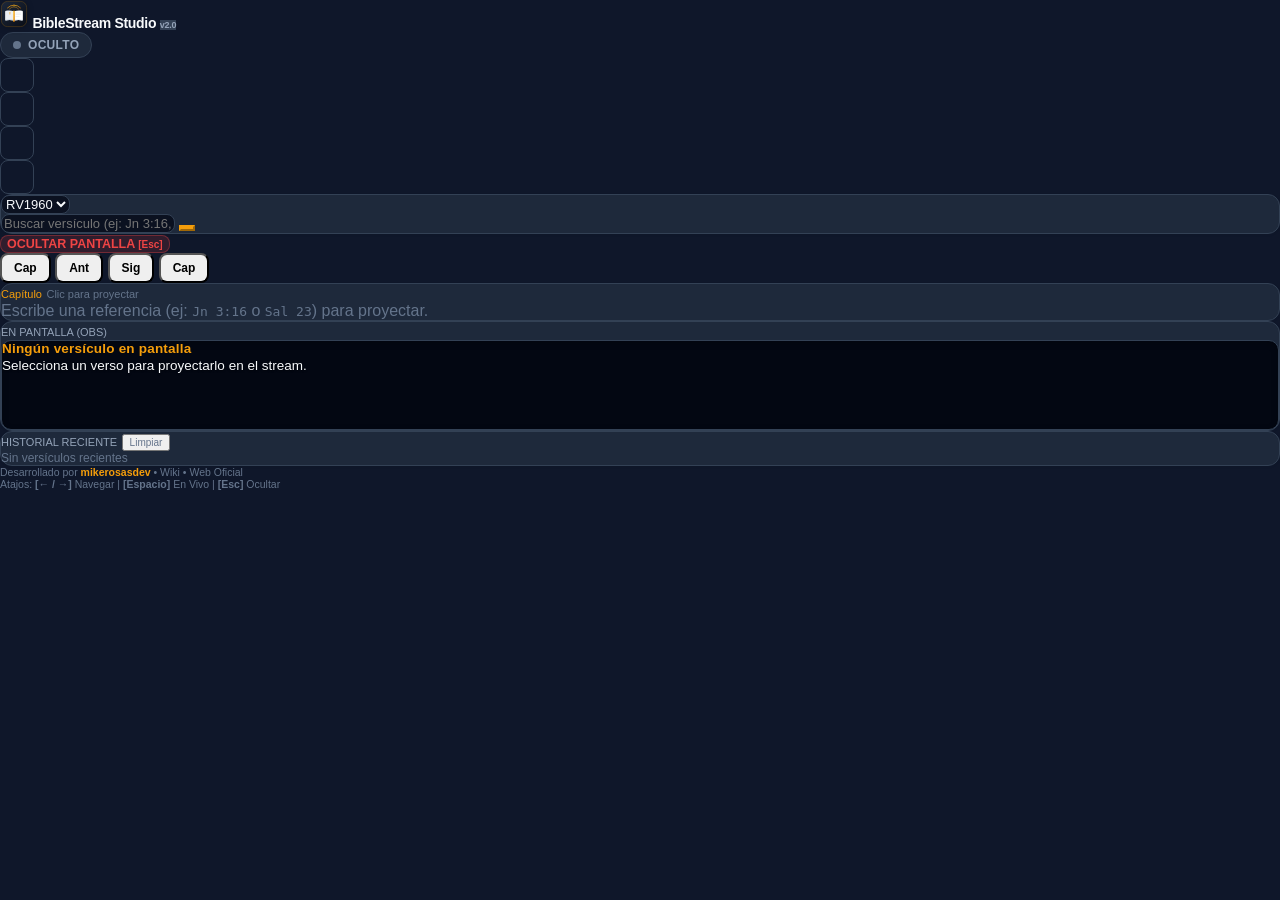
==== commit e5e37fb1: "Add BibleStream Studio website and demo This commit rebrands the project to BibleStream Studio and i" ====
--- a/index.html
+++ b/index.html
@@ -3,7 +3,7 @@
 <head>
     <meta charset="UTF-8">
     <meta name="viewport" content="width=device-width, initial-scale=1.0">
-    <title>OBS Bible Controller</title>
+    <title>BibleStream Studio - Plugin para OBS</title>
 
     <link href="css/bootstrap.min.css" rel="stylesheet">
     <link rel="stylesheet" href="css/bootstrap-icons.min.css">
@@ -23,8 +23,8 @@
     <!-- Cabecera Minimalista -->
     <header class="minimal-header d-flex justify-content-between align-items-center mb-2 pb-2 border-bottom" style="border-color: var(--border-subtle) !important;">
         <div class="d-flex align-items-center gap-2">
-            <img src="img/logo.png" alt="Logo" class="dock-logo">
-            <span class="app-brand">OBS Bible</span>
+            <img src="img/logo.svg" alt="BibleStream Studio Logo" class="dock-logo" style="max-height: 28px; width: 28px;">
+            <span class="app-brand">BibleStream Studio <span class="badge" style="background: var(--border-color); color: var(--text-secondary); font-size: 9px; font-weight: 600;">v2.0</span></span>
         </div>
 
         <div class="d-flex align-items-center gap-2">
@@ -43,6 +43,16 @@
             <button id="toggleThemeBtn" class="btn-icon-ghost" title="Cambiar a Modo Claro / Oscuro">
                 <i class="bi bi-sun-fill" id="themeIcon"></i>
             </button>
+
+            <!-- Enlace al Simulador de Pantalla OBS -->
+            <a href="demo.html" target="_blank" class="btn-icon-ghost text-decoration-none" title="Simular Pantalla de OBS (Demo en Vivo)">
+                <i class="bi bi-tv"></i>
+            </a>
+
+            <!-- Enlace a la Wiki y Manual -->
+            <a href="wiki.html" target="_blank" class="btn-icon-ghost text-decoration-none" title="Wiki y Guía de Uso">
+                <i class="bi bi-question-circle"></i>
+            </a>
         </div>
     </header>
 
@@ -53,7 +63,7 @@
                 <i class="bi bi-palette me-1"></i> Personalización del Overlay
             </span>
             <button id="closeSettingsBtn" class="btn btn-sm btn-link p-0 text-decoration-none" style="color: var(--text-secondary); font-size: 11px;">
-                Cerrar ✕
+                Cerrar <i class="bi bi-x-lg ms-1"></i>
             </button>
         </div>
 
@@ -233,8 +243,13 @@
     </div>
 
     <!-- Footer Minimalista -->
-    <footer class="mt-2 pt-1 text-center" style="color: var(--text-muted); font-size: 10.5px;">
-        <span>Atajos: <strong>[← / →]</strong> Navegar | <strong>[Espacio]</strong> En Vivo | <strong>[Esc]</strong> Ocultar</span>
+    <footer class="mt-2 pt-1 border-top d-flex flex-wrap justify-content-between align-items-center px-1" style="border-color: var(--border-subtle) !important; color: var(--text-muted); font-size: 10.5px;">
+        <div>
+            <span>Desarrollado por <strong style="color: var(--accent-amber);">mikerosasdev</strong> &bull; <a href="wiki.html" target="_blank" style="color: var(--text-muted); text-decoration: none;">Wiki</a> &bull; <a href="landing.html" target="_blank" style="color: var(--text-muted); text-decoration: none;">Web Oficial</a></span>
+        </div>
+        <div>
+            <span>Atajos: <strong>[← / →]</strong> Navegar | <strong>[Espacio]</strong> En Vivo | <strong>[Esc]</strong> Ocultar</span>
+        </div>
     </footer>
 </div>
 
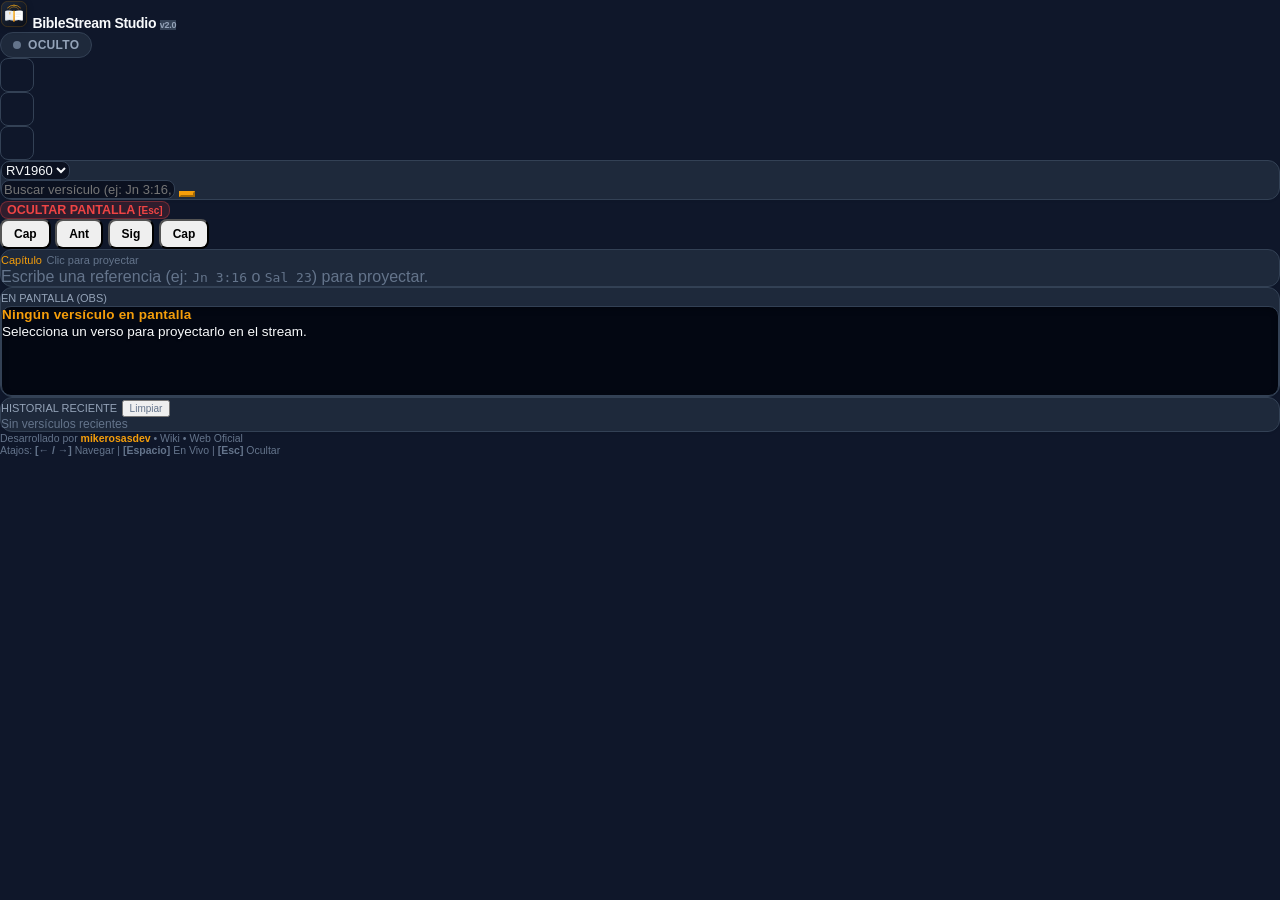
==== commit a398aedb: "Optimize landing page and containerize site This change makes the landing page the default entry poi" ====
--- a/index.html
+++ b/index.html
@@ -43,11 +43,6 @@
             <button id="toggleThemeBtn" class="btn-icon-ghost" title="Cambiar a Modo Claro / Oscuro">
                 <i class="bi bi-sun-fill" id="themeIcon"></i>
             </button>
-
-            <!-- Enlace al Simulador de Pantalla OBS -->
-            <a href="demo.html" target="_blank" class="btn-icon-ghost text-decoration-none" title="Simular Pantalla de OBS (Demo en Vivo)">
-                <i class="bi bi-tv"></i>
-            </a>
 
             <!-- Enlace a la Wiki y Manual -->
             <a href="wiki.html" target="_blank" class="btn-icon-ghost text-decoration-none" title="Wiki y Guía de Uso">
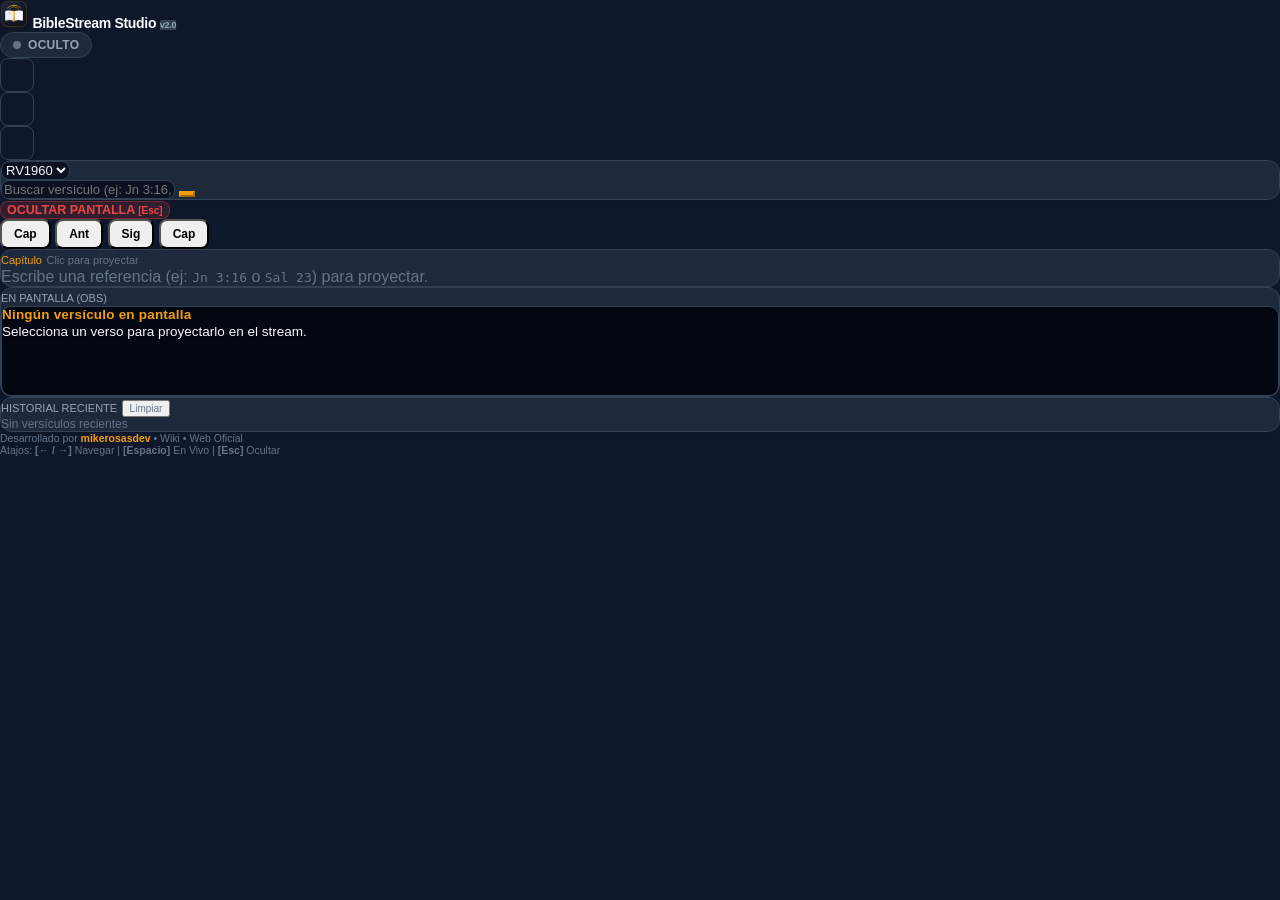
==== commit 8de35940: "feat: agregar favicon de biblia dorada en alta resolucion para pestana de navegador" ====
--- a/index.html
+++ b/index.html
@@ -4,6 +4,11 @@
     <meta charset="UTF-8">
     <meta name="viewport" content="width=device-width, initial-scale=1.0">
     <title>BibleStream Studio - Plugin para OBS</title>
+
+    <link rel="icon" type="image/svg+xml" href="img/favicon.svg">
+    <link rel="icon" type="image/png" sizes="32x32" href="img/favicon.png">
+    <link rel="shortcut icon" href="favicon.ico">
+    <link rel="apple-touch-icon" href="img/favicon.png">
 
     <link href="css/bootstrap.min.css" rel="stylesheet">
     <link rel="stylesheet" href="css/bootstrap-icons.min.css">
